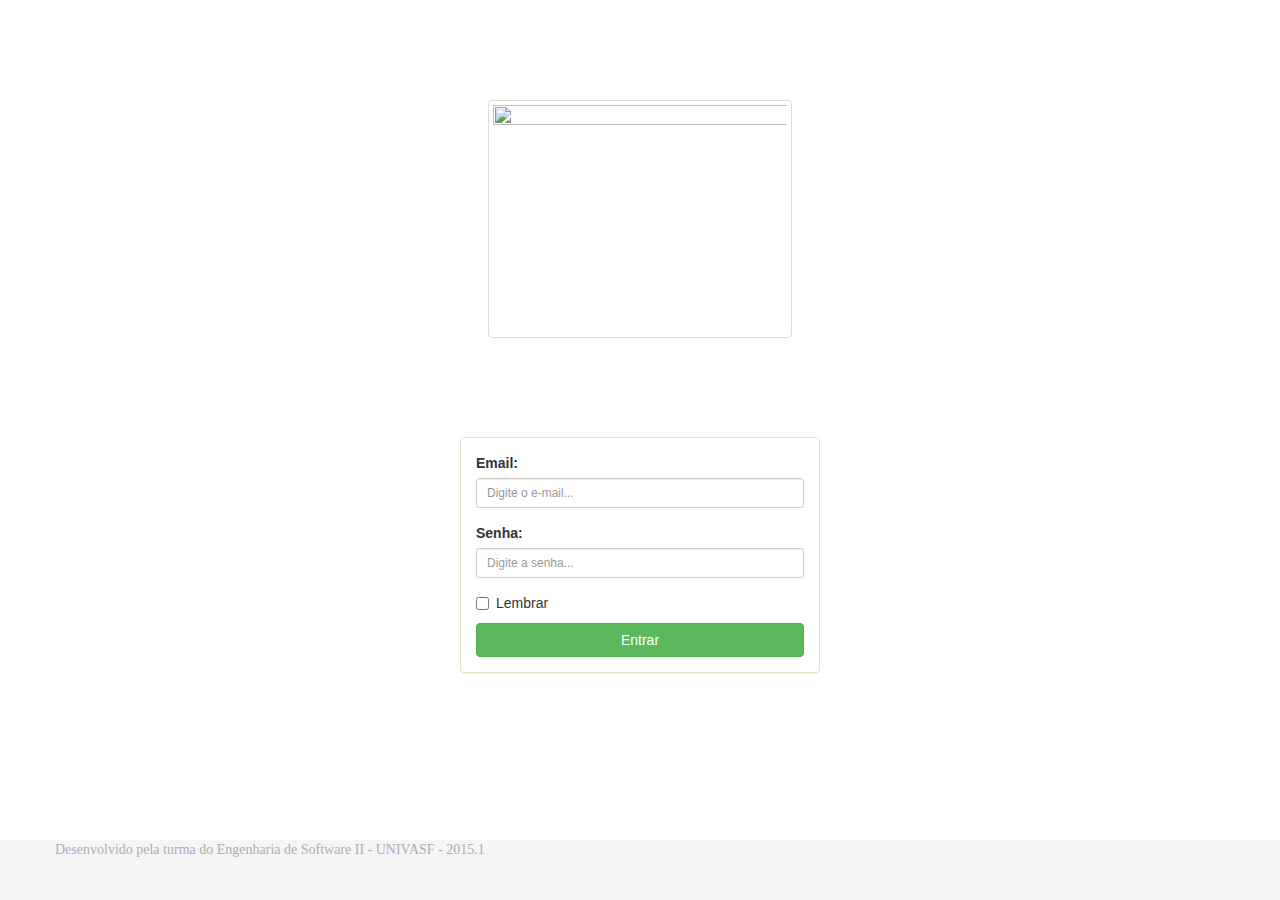
==== Cake/webroot/index.html @ 0bd1b9be "Criacao da barra de navegacao, da tela de liberacao, mudancas no layout da tela de login." ====
<!DOCTYPE html>
<html>

<head>
  <title>Gestão Moscamed</title>
  <meta charset="utf-8" />
  <meta name="viewport" content="width=device-width, initial-scale=1">
  <link rel="stylesheet" href="css/bootstrap.min.css">
  <script src="js/jquery-2.1.4.min.js"></script>
  <script src="js/bootstrap.min.js"></script>
  <link rel="stylesheet" href="css/stylelogin.css">
</head>

<body id="telalogin">
<div class="container">
	<div class="page-header"><img src="res/img/mosca.png" class="img-thumbnail" width="304" height="236"></div>
	<div class="row">
		  <div class="col-sm-4"></div>
		  <div class="col-sm-4">
			  <div class="panel panel-success" id="panel">
				  <div class="panel-body">
					  <form role="form" method="post" onsubmit="return verifica()">
					    <div class="form-group">
					      <label for="email" >Email:</label>
					      <input type="email" class="form-control input-sm" id="email" name="email" placeholder="Digite o e-mail...">
					      <div class="alert alert-danger" id="alertlogin" hidden>
					      	<a href="#" class="close" id="hidelogin" aria-label="close">&times</a>
	  						Campo obrigatório!
						  </div>
					    </div>
					    <div class="form-group">
					      <label for="pwd">Senha:</label>
					      <input type="password" class="form-control input-sm" id="pwd" name="pwd" placeholder="Digite a senha...">
					      <div class="alert alert-danger" id="alertsenha" hidden>
					      	<a href="#" class="close" id="hidesenha" aria-label="close">&times</a>
	  						Campo obrigatório!
						  </div>
					    </div>
					    <div class="checkbox">				      
					      <label><input type="checkbox"> Lembrar</label>
					    </div>
					    <input type="submit" class="btn btn-success btn-block" value="Entrar"></input>
					  </form>
			  	  </div>
		      </div>
		  </div>
		  <div class="col-sm-4"></div>
	  </div>
	</div>
	<div class="row"></div>
</div>

<footer class="footer">
	<div class="container">
		<footer class="footer">
		<div class="row">
			<div class="colum-sm-3"></div>
			<div class="colum-sm-6">
				<p id="textfooter">Desenvolvido pela turma do Engenharia de Software II - UNIVASF - 2015.1</p>
			</div>
			<div class="colum-sm-3"></div>
		</div>
	</div>
</footer>

<script type="text/javascript" src="js/script.js"></script>
</body> 

</html>
---- Cake/webroot/css/stylelogin.css ----
html {
	position: relative;
	min-height: 100%;
}

body {
	/* Margin bottom by footer height */
	margin-bottom: 60px;
    background: url("http://127.0.0.1/ProjetoESII/Cake/webroot/res/img/backpattern.png");
}

.page-header {
	text-align: center;
	border: 0;
}

.footer {
	position: absolute;
	bottom: 0;
	width: 100%;
	/* Set the fixed height of the footer here */
	height: 60px;
	background-color: #f5f5f5;
}

#textfooter {
	color: #ADADAD;
	font-family: "Time New Roman", Seriff;
}

body > .container {
	padding: 60px 15px 0;
}

#panel {
	margin: 70px 0 0 0;
}

#alertlogin, #alertsenha {
	margin: 5px 0px 0px 0px;
	padding: 10px
}
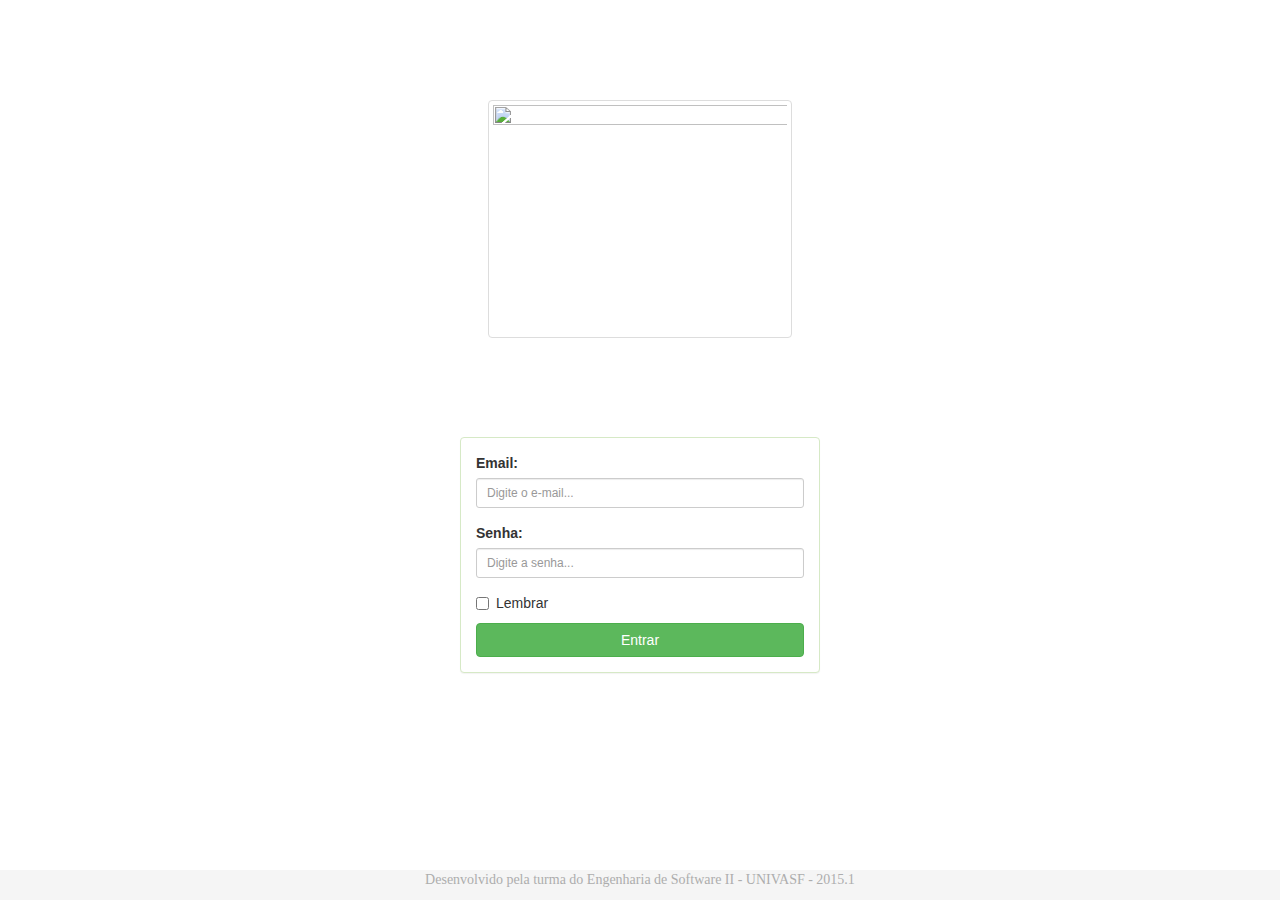
==== commit 2704a2cd: "Alteracao nas paginas e css criacao das telas mudarlogin mudarSenha" ====
--- a/Cake/webroot/index.html
+++ b/Cake/webroot/index.html
@@ -8,7 +8,7 @@
   <link rel="stylesheet" href="css/bootstrap.min.css">
   <script src="js/jquery-2.1.4.min.js"></script>
   <script src="js/bootstrap.min.js"></script>
-  <link rel="stylesheet" href="css/stylelogin.css">
+  <link rel="stylesheet" href="css/styleIndex.css">
 </head>
 
 <body id="telalogin">
@@ -49,10 +49,8 @@
 	</div>
 	<div class="row"></div>
 </div>
-
 <footer class="footer">
 	<div class="container">
-		<footer class="footer">
 		<div class="row">
 			<div class="colum-sm-3"></div>
 			<div class="colum-sm-6">
@@ -62,7 +60,6 @@
 		</div>
 	</div>
 </footer>
-
 <script type="text/javascript" src="js/script.js"></script>
 </body> 
 
--- a/Cake/webroot/css/styleIndex.css
+++ b/Cake/webroot/css/styleIndex.css
@@ -0,0 +1,43 @@
+html {
+	position: relative;
+	min-height: 100%;
+}
+
+body {
+	/* Margin bottom by footer height */
+	margin-bottom: 60px;
+    background: url("http://127.0.0.1/ProjetoESII/Cake/webroot/res/img/backpattern.png");
+}
+
+.page-header {
+	text-align: center;
+	border: 0;
+}
+
+.footer {
+	position: absolute;
+	bottom: 0;
+	width: 100%;
+	/* Set the fixed height of the footer here */
+	height: 30px;
+	background-color: #f5f5f5;
+}
+
+#textfooter {
+	color: #ADADAD;
+	font-family: "Time New Roman", Seriff;
+	text-align: center;
+}
+
+body > .container {
+	padding: 60px 15px 0;
+}
+
+#panel {
+	margin: 70px 0 0 0;
+}
+
+#alertlogin, #alertsenha {
+	margin: 5px 0px 0px 0px;
+	padding: 10px
+}